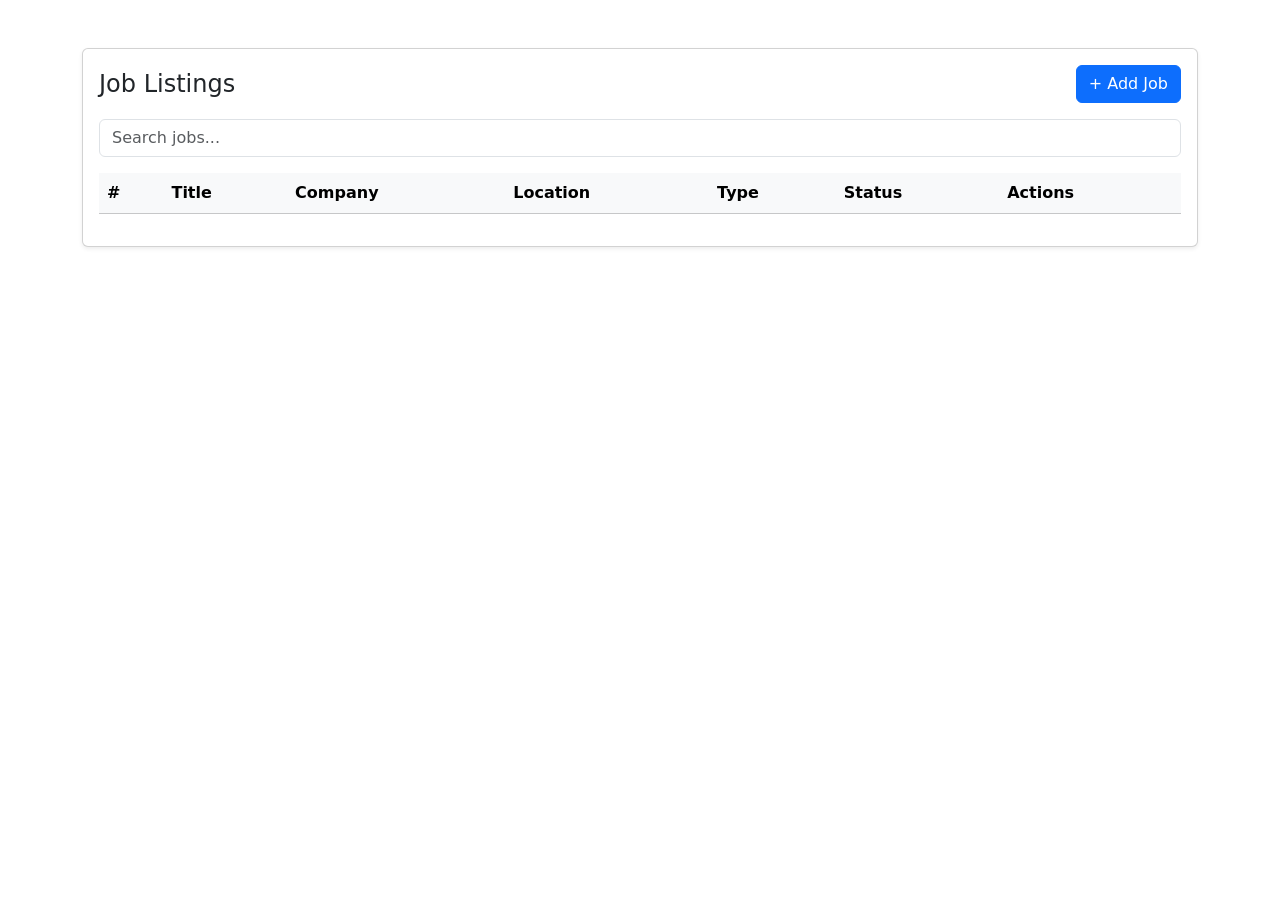
==== 10_Front_End/index.html @ 48cfdb90 "updated project" ====
<!DOCTYPE html>
<html lang="en">
<head>
    <meta charset="UTF-8">
    <title>Job Postings Admin Dashboard</title>
    <link href="https://cdn.jsdelivr.net/npm/bootstrap@5.3.0/dist/css/bootstrap.min.css" rel="stylesheet">
    <link href="css/styles.css" rel="stylesheet">
</head>
<body>
<div class="container my-5">
    <div class="card shadow-sm">
        <div class="card-body">
            <div class="d-flex justify-content-between align-items-center mb-3">
                <h4 class="mb-0">Job Listings</h4>
                <button class="btn btn-primary" data-bs-toggle="modal" data-bs-target="#addJobModal">
                    + Add Job
                </button>
            </div>
            <div class="mb-3">
                <input type="text" id="searchInput" class="form-control" placeholder="Search jobs...">
            </div>
            <div class="table-responsive">
                <table class="table table-striped table-hover">
                    <thead class="table-light">
                    <tr>
                        <th>#</th>
                        <th>Title</th>
                        <th>Company</th>
                        <th>Location</th>
                        <th>Type</th>
                        <th>Status</th>
                        <th>Actions</th>
                    </tr>
                    </thead>
                    <tbody id="jobsTableBody">
                    <!-- Populated via script.js -->
                    </tbody>
                </table>
            </div>
        </div>
    </div>
</div>

<!-- Add Job Modal -->
<div class="modal fade" id="addJobModal" tabindex="-1" aria-labelledby="addJobModalLabel" aria-hidden="true">
    <div class="modal-dialog modal-lg">
        <div class="modal-content">
            <div class="modal-header">
                <h5 class="modal-title" id="addJobModalLabel">Add New Job</h5>
                <button type="button" class="btn-close" data-bs-dismiss="modal" aria-label="Close"></button>
            </div>
            <form id="addJobForm">
                <div class="modal-body">
                    <input type="text" class="form-control mb-3" id="jobTitle" placeholder="Job Title" required>
                    <input type="text" class="form-control mb-3" id="companyName" placeholder="Company" required>
                    <input type="text" class="form-control mb-3" id="jobLocation" placeholder="Location" required>
                    <select id="jobType" class="form-select mb-3">
                        <option>Full-time</option>
                        <option>Part-time</option>
                        <option>Contract</option>
                        <option>Internship</option>
                    </select>
                    <textarea class="form-control mb-3" id="jobDescription" rows="3" placeholder="Job description (optional)"></textarea>
                </div>
                <div class="modal-footer">
                    <button type="button" class="btn btn-secondary" data-bs-dismiss="modal">Cancel</button>
                    <button type="button" class="btn btn-primary" id="saveJobBtn" data-bs-dismiss="modal">Save Job</button>
                </div>
            </form>
        </div>
    </div>
</div>

<!-- Edit Job Modal -->
<div class="modal fade" id="editJobModal" tabindex="-1" aria-labelledby="editJobModalLabel" aria-hidden="true">
    <div class="modal-dialog modal-lg">
        <div class="modal-content">
            <div class="modal-header">
                <h5 class="modal-title" id="editJobModalLabel">Edit Job</h5>
                <button type="button" class="btn-close" data-bs-dismiss="modal" aria-label="Close"></button>
            </div>
            <form id="editJobForm">
                <div class="modal-body">
                    <input type="hidden" id="editJobId">
                    <input type="text" class="form-control mb-3" id="editJobTitle" required>
                    <input type="text" class="form-control mb-3" id="editCompanyName" required>
                    <input type="text" class="form-control mb-3" id="editJobLocation" required>
                    <select id="editJobType" class="form-select mb-3">
                        <option>Full-time</option>
                        <option>Part-time</option>
                        <option>Contract</option>
                        <option>Internship</option>
                    </select>
                    <textarea class="form-control mb-3" id="editJobDescription" rows="3"></textarea>
                </div>
                <div class="modal-footer">
                    <button type="button" class="btn btn-secondary" data-bs-dismiss="modal">Cancel</button>
                    <button type="button" class="btn btn-primary" id="updateJobBtn" data-bs-dismiss="modal">Save Changes</button>
                </div>
            </form>
        </div>
    </div>
</div>

<script src="https://code.jquery.com/jquery-3.6.0.min.js"></script>
<script src="https://cdn.jsdelivr.net/npm/bootstrap@5.3.0/dist/js/bootstrap.bundle.min.js"></script>
<script src="./js/main.js"></script>
</body>
</html>
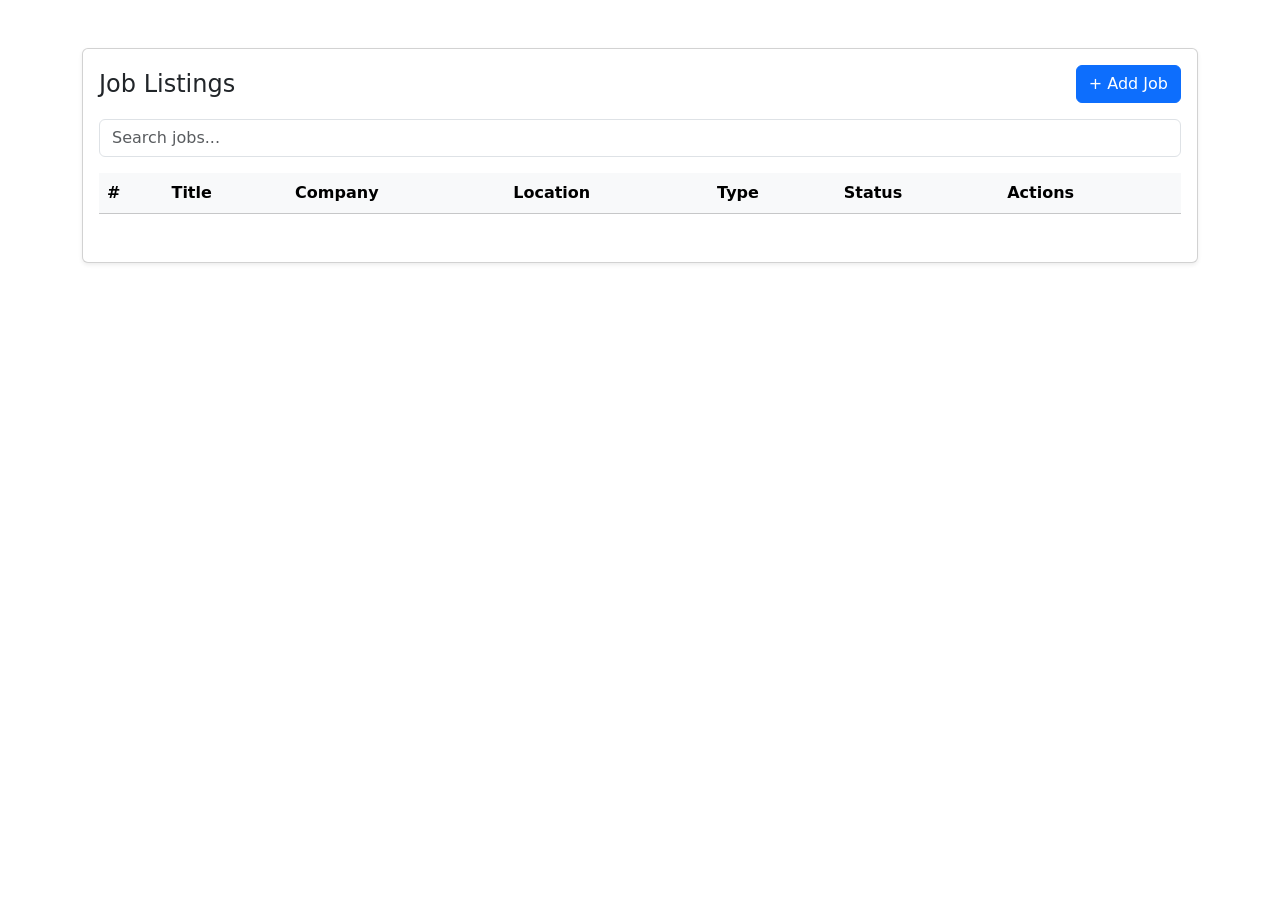
==== commit 7b6b0e01: "updated main.js file" ====
--- a/10_Front_End/index.html
+++ b/10_Front_End/index.html
@@ -37,6 +37,7 @@
                     </tbody>
                 </table>
             </div>
+            <div id="paginationContainer" class="mt-3"></div>
         </div>
     </div>
 </div>
